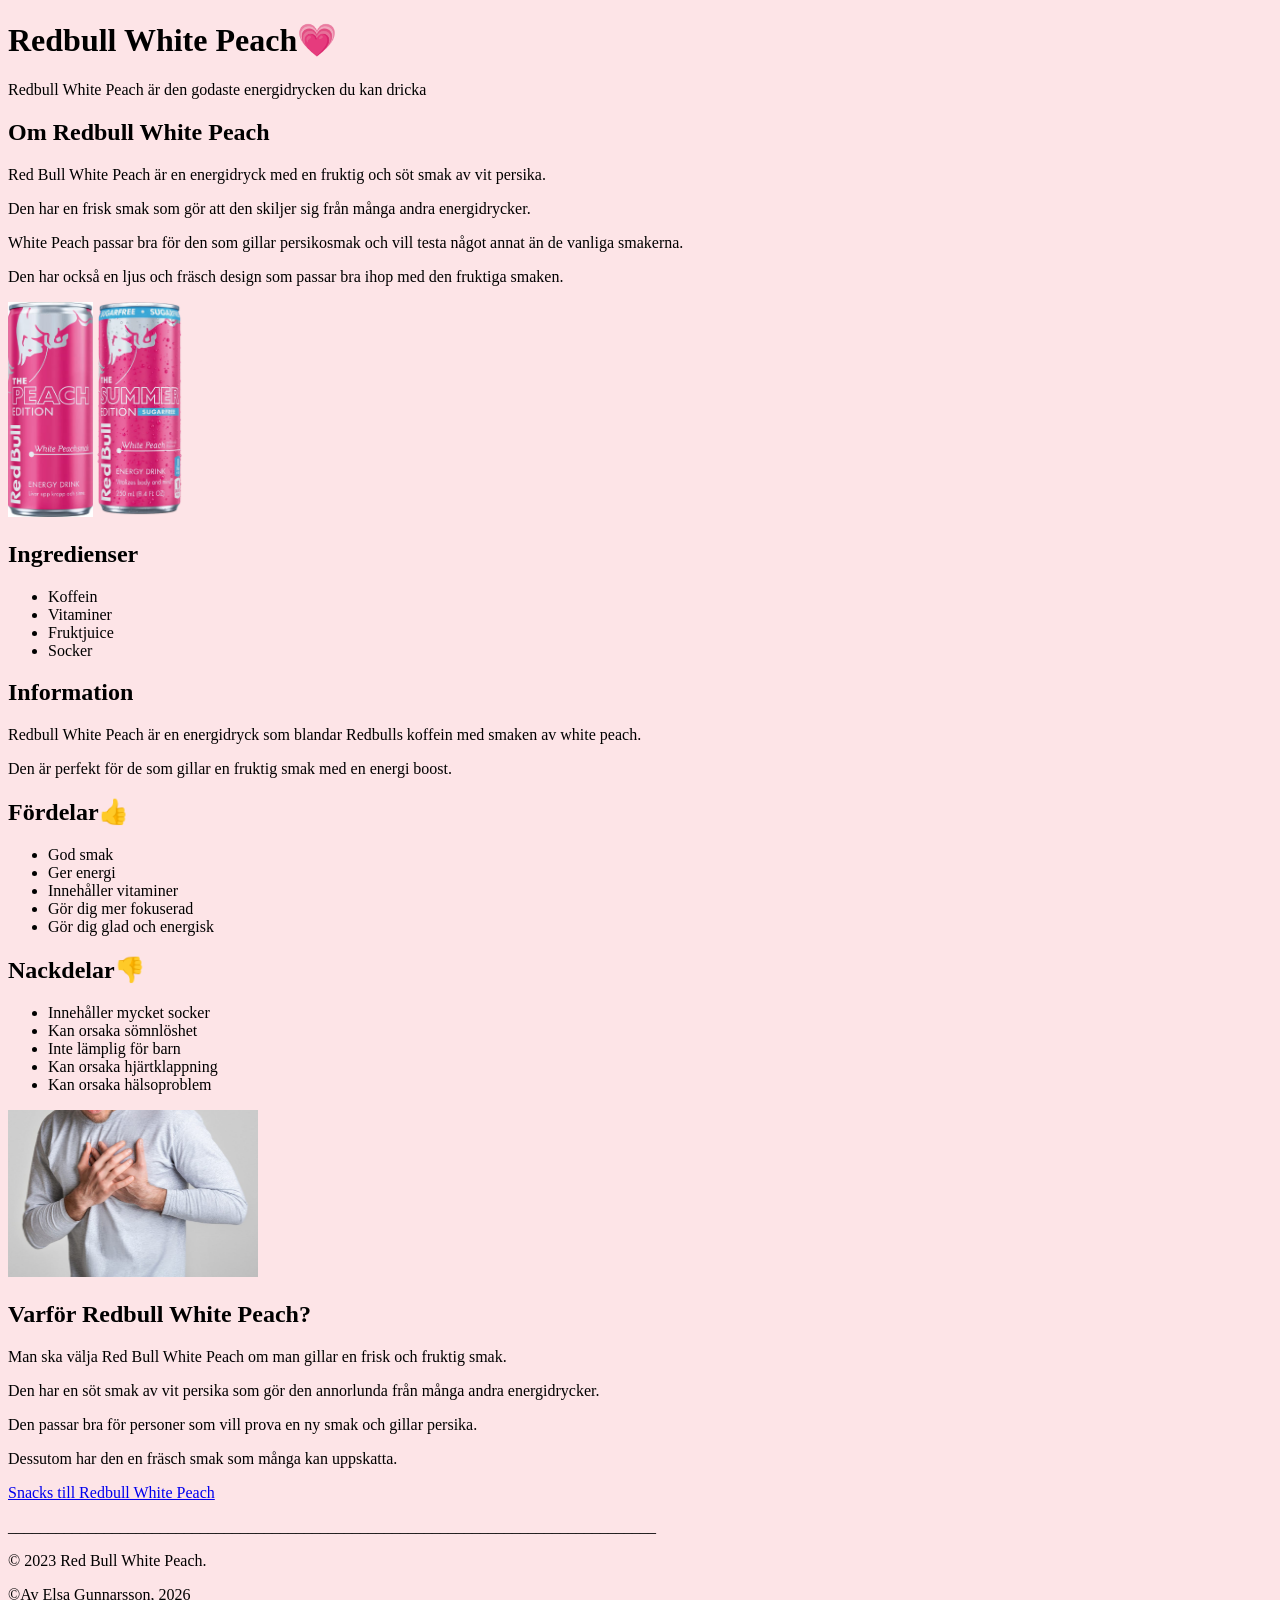
==== Grunder/index.html @ 00184c98 "Add initial HTML files and styles for Redbull White Peach and Webbresan - Created index.html for Red" ====
<!DOCTYPE html>
<html lang="sv">
<head>
    <link href="style.css" rel="stylesheet">
    <meta charset="UTF-8">
    <meta name="viewport" content="width=device-width, initial-scale=1.0">
    <title>Redbull White Peach</title>
</head>
<body>
<main>
    <h1>Redbull White Peach💗</h1>
    <header>
    <p>Redbull White Peach är den godaste energidrycken du kan dricka</p>
</header>
    <section>
        <h2>Om Redbull White Peach</h2>
        <p>Red Bull White Peach är en energidryck med en fruktig och söt smak av vit persika.</p>
        <p>Den har en frisk smak som gör att den skiljer sig från många andra energidrycker.</p>
        <p> White Peach passar bra för den som gillar persikosmak och vill testa något annat än de vanliga smakerna.</p>
        <p>Den har också en ljus och fräsch design som passar bra ihop med den fruktiga smaken.</p>
        <img src="imgs/d2df427e-955c-4bf4-82ee-dc8771f0ebf0.jpg" width="85" height="215">
        <img src="imgs/800015340-2025.webp" width="85" height="215">                          
    </section>
    <section>
        <h2>Ingredienser</h2>
        <ul>
            <li>Koffein</li>
            <li>Vitaminer</li>
            <li>Fruktjuice</li>
            <li>Socker</li>
        </ul>
    </section>
    <section>
        <h2>Information</h2>
        <p>Redbull White Peach är en energidryck som blandar Redbulls koffein med smaken av white peach.</p>
        <p>Den är perfekt för de som gillar en fruktig smak med en energi boost.</p>
    </section>
    <section>
        <h2>Fördelar👍</h2>
        <ul>
            <li>God smak</li>
            <li>Ger energi</li>
            <li>Innehåller vitaminer</li>
            <li>Gör dig mer fokuserad</li>
            <li>Gör dig glad och energisk</li>
        </ul>
    </section>
    <section>
        <h2>Nackdelar👎</h2>
        <ul>
            <li>Innehåller mycket socker</li>
            <li>Kan orsaka sömnlöshet</li>
            <li>Inte lämplig för barn</li>
            <li>Kan orsaka hjärtklappning</li>
            <li>Kan orsaka hälsoproblem</li>
        </ul>
        <img src="imgs/shutterstock_1720383349-2-1024x667.jpg" width="250" height="167">
    </section>
    <section>
        <h2>Varför Redbull White Peach?</h2>
        <p>Man ska välja Red Bull White Peach om man gillar en frisk och fruktig smak.</p>
        <p>Den har en söt smak av vit persika som gör den annorlunda från många andra energidrycker.</p>
        <p>Den passar bra för personer som vill prova en ny smak och gillar persika.</p>
        <p>Dessutom har den en fräsch smak som många kan uppskatta.</p>
        <nav>
        <a href="Snacks/index.html" aria-current="page">Snacks till Redbull White Peach</a>
    </nav>
    </section>
    <section>
        <p>_________________________________________________________________________________</p>
    </section>
</main>
<footer>
    <p>© 2023 Red Bull White Peach.</p>
    <p>©Av Elsa Gunnarsson, 2026</p>
</footer>
    
</body>
</html>
---- Grunder/style.css ----
body{
    background-color:rgb(253, 228, 231);
}
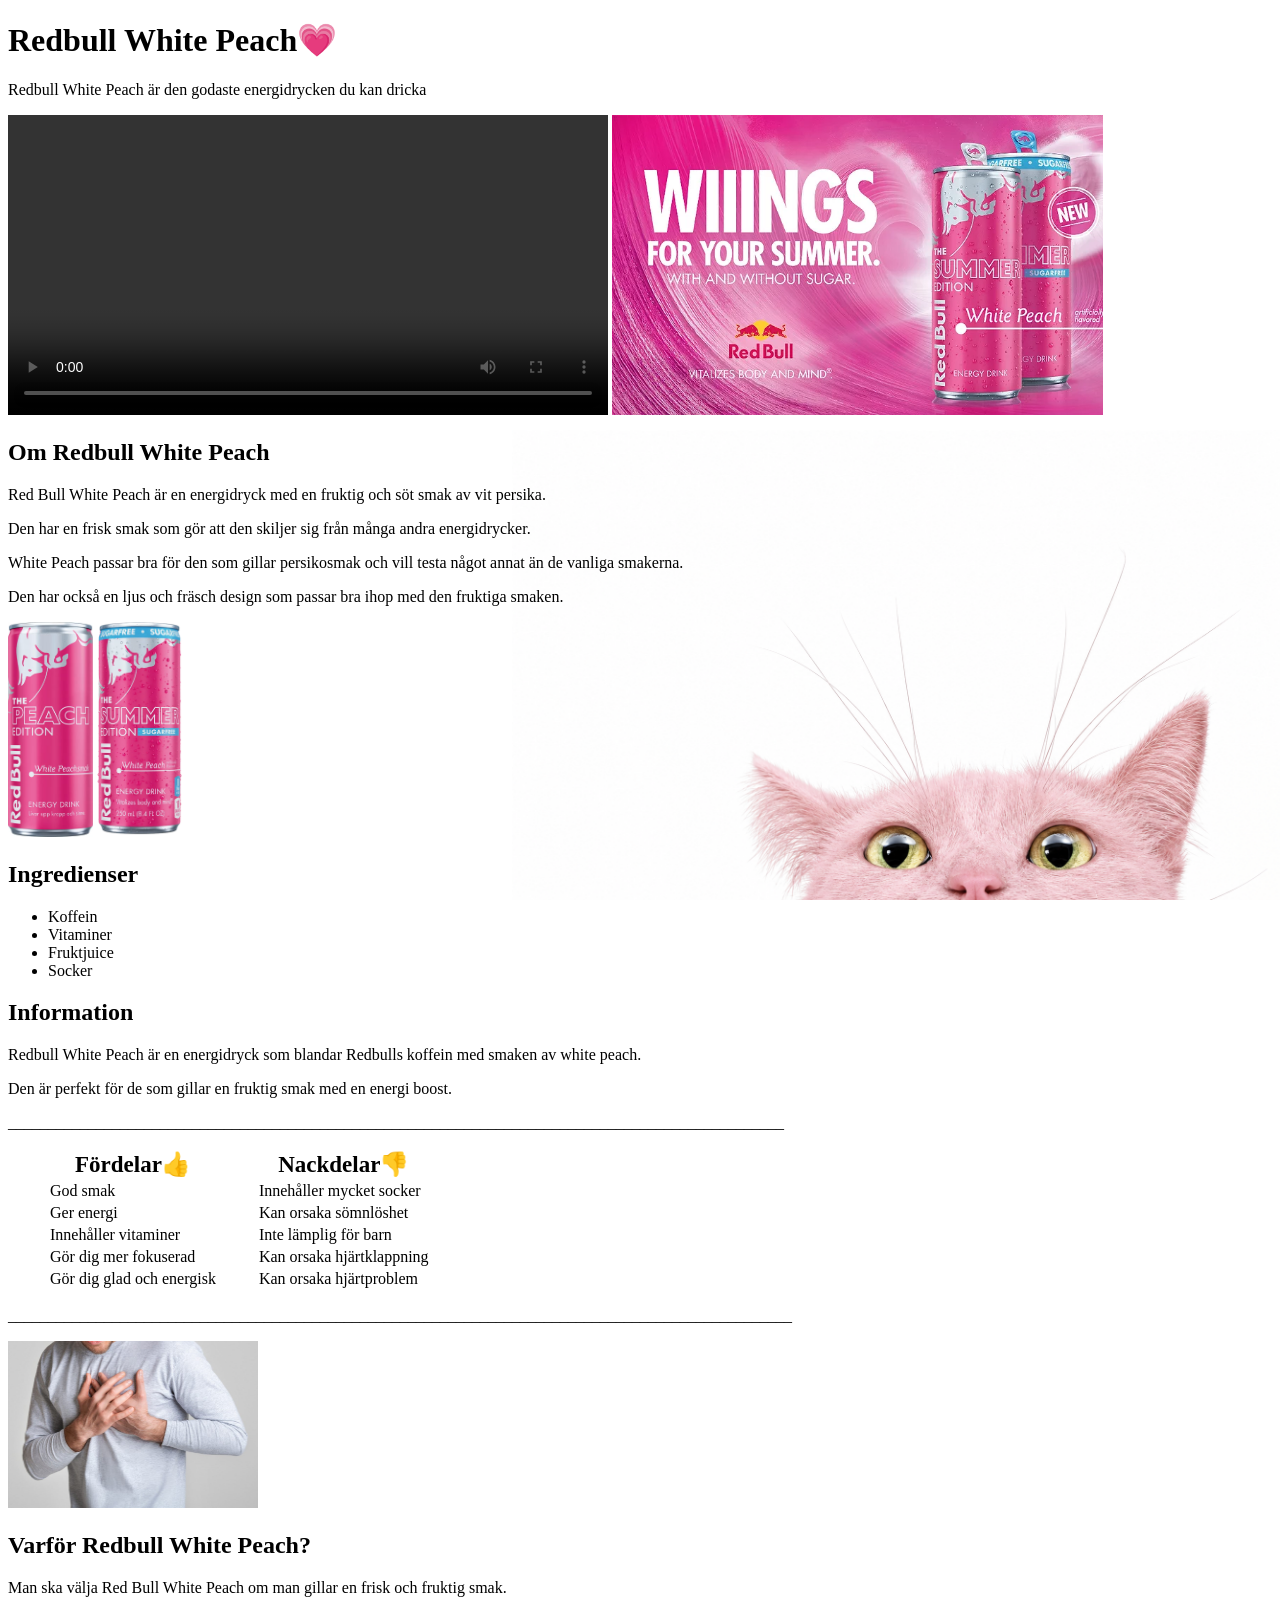
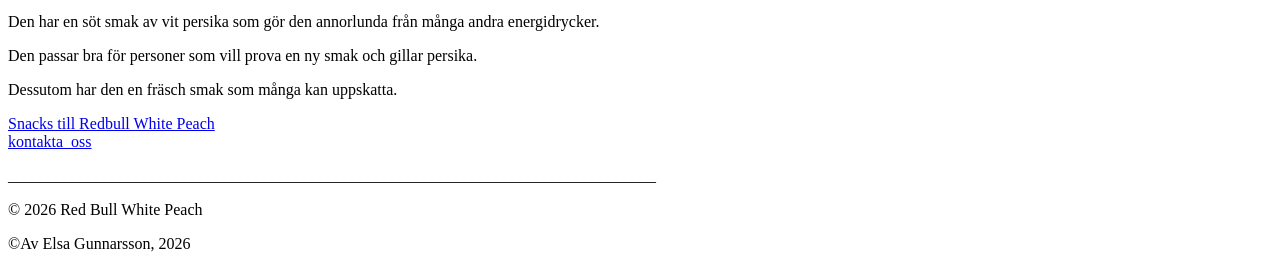
==== commit ea6dc6dc: "Add initial HTML and CSS files for styling the webpage - Created index.html with basic structure and" ====
--- a/Grunder/index.html
+++ b/Grunder/index.html
@@ -5,6 +5,10 @@
     <meta charset="UTF-8">
     <meta name="viewport" content="width=device-width, initial-scale=1.0">
     <title>Redbull White Peach</title>
+    <style>
+        table tr *{padding-left: 40px;}
+        table th {font-size: 23px;}
+    </style>
 </head>
 <body>
 <main>
@@ -12,14 +16,18 @@
     <header>
     <p>Redbull White Peach är den godaste energidrycken du kan dricka</p>
 </header>
+<video height="300" src="Snacks/video.mov" controls>
+    
+</video>
+<img src="imgs/epub_Red-Bull-Summer-Edition-White-Peach_696x696_webp.webp" alt="Redbull White Peach reklam" width="" height="300"
     <section>
         <h2>Om Redbull White Peach</h2>
         <p>Red Bull White Peach är en energidryck med en fruktig och söt smak av vit persika.</p>
         <p>Den har en frisk smak som gör att den skiljer sig från många andra energidrycker.</p>
         <p> White Peach passar bra för den som gillar persikosmak och vill testa något annat än de vanliga smakerna.</p>
         <p>Den har också en ljus och fräsch design som passar bra ihop med den fruktiga smaken.</p>
-        <img src="imgs/d2df427e-955c-4bf4-82ee-dc8771f0ebf0.jpg" width="85" height="215">
-        <img src="imgs/800015340-2025.webp" width="85" height="215">                          
+        <img src="imgs/d2df427e-955c-4bf4-82ee-dc8771f0ebf0.jpg" alt="Redbull white peach" width="85" height="215">
+        <img src="imgs/800015340-2025.webp" alt="Redbull white peach sugarfree" width="85" height="215">                          
     </section>
     <section>
         <h2>Ingredienser</h2>
@@ -35,26 +43,39 @@
         <p>Redbull White Peach är en energidryck som blandar Redbulls koffein med smaken av white peach.</p>
         <p>Den är perfekt för de som gillar en fruktig smak med en energi boost.</p>
     </section>
+    <p>_________________________________________________________________________________________________</p>
     <section>
-        <h2>Fördelar👍</h2>
-        <ul>
-            <li>God smak</li>
-            <li>Ger energi</li>
-            <li>Innehåller vitaminer</li>
-            <li>Gör dig mer fokuserad</li>
-            <li>Gör dig glad och energisk</li>
-        </ul>
+         <section>
+        <table>
+            <tr>
+                <th>Fördelar👍</th>
+                <th>Nackdelar👎</th>
+            </tr>
+            <tr>
+                <td>God smak</td>
+                <td>Innehåller mycket socker</td>
+            </tr>
+            <tr>
+                <td>Ger energi</td>
+                <td>Kan orsaka sömnlöshet</td>
+            </tr>
+            <tr>
+            <td>Innehåller vitaminer</td>
+            <td>Inte lämplig för barn</td>
+            </tr>
+            <tr>
+                <td>Gör dig mer fokuserad</td>
+                <td>Kan orsaka hjärtklappning</td>
+            </tr>
+            <tr>
+                <td>Gör dig glad och energisk</td>
+                <td>Kan orsaka hjärtproblem</td>
+            </tr>
+        </table>
+    
     </section>
-    <section>
-        <h2>Nackdelar👎</h2>
-        <ul>
-            <li>Innehåller mycket socker</li>
-            <li>Kan orsaka sömnlöshet</li>
-            <li>Inte lämplig för barn</li>
-            <li>Kan orsaka hjärtklappning</li>
-            <li>Kan orsaka hälsoproblem</li>
-        </ul>
-        <img src="imgs/shutterstock_1720383349-2-1024x667.jpg" width="250" height="167">
+    <p>__________________________________________________________________________________________________</p>
+        <img src="imgs/shutterstock_1720383349-2-1024x667.jpg" alt="människa som har hjärtklappning, håller händerna på bröstet" width="250" height="167">
     </section>
     <section>
         <h2>Varför Redbull White Peach?</h2>
@@ -65,13 +86,16 @@
         <nav>
         <a href="Snacks/index.html" aria-current="page">Snacks till Redbull White Peach</a>
     </nav>
+    <nav>
+        <a href="kontakta_oss.html">kontakta_oss</a>
+    </nav>
     </section>
     <section>
         <p>_________________________________________________________________________________</p>
     </section>
 </main>
 <footer>
-    <p>© 2023 Red Bull White Peach.</p>
+    <p>© 2026 Red Bull White Peach</p>
     <p>©Av Elsa Gunnarsson, 2026</p>
 </footer>
     
--- a/Grunder/style.css
+++ b/Grunder/style.css
@@ -1,3 +1,8 @@
 body{
-    background-color:rgb(253, 228, 231);
+    background-color:rgb(255, 255, 255);
+    background-image: url("imgs/e5503acd-7a96-4019-a5c8-9be6ac2d7d52.png");
+    background-repeat: no-repeat;
+    background-size: 60%;
+    background-attachment: fixed;
+    background-position: bottom right;
 }
